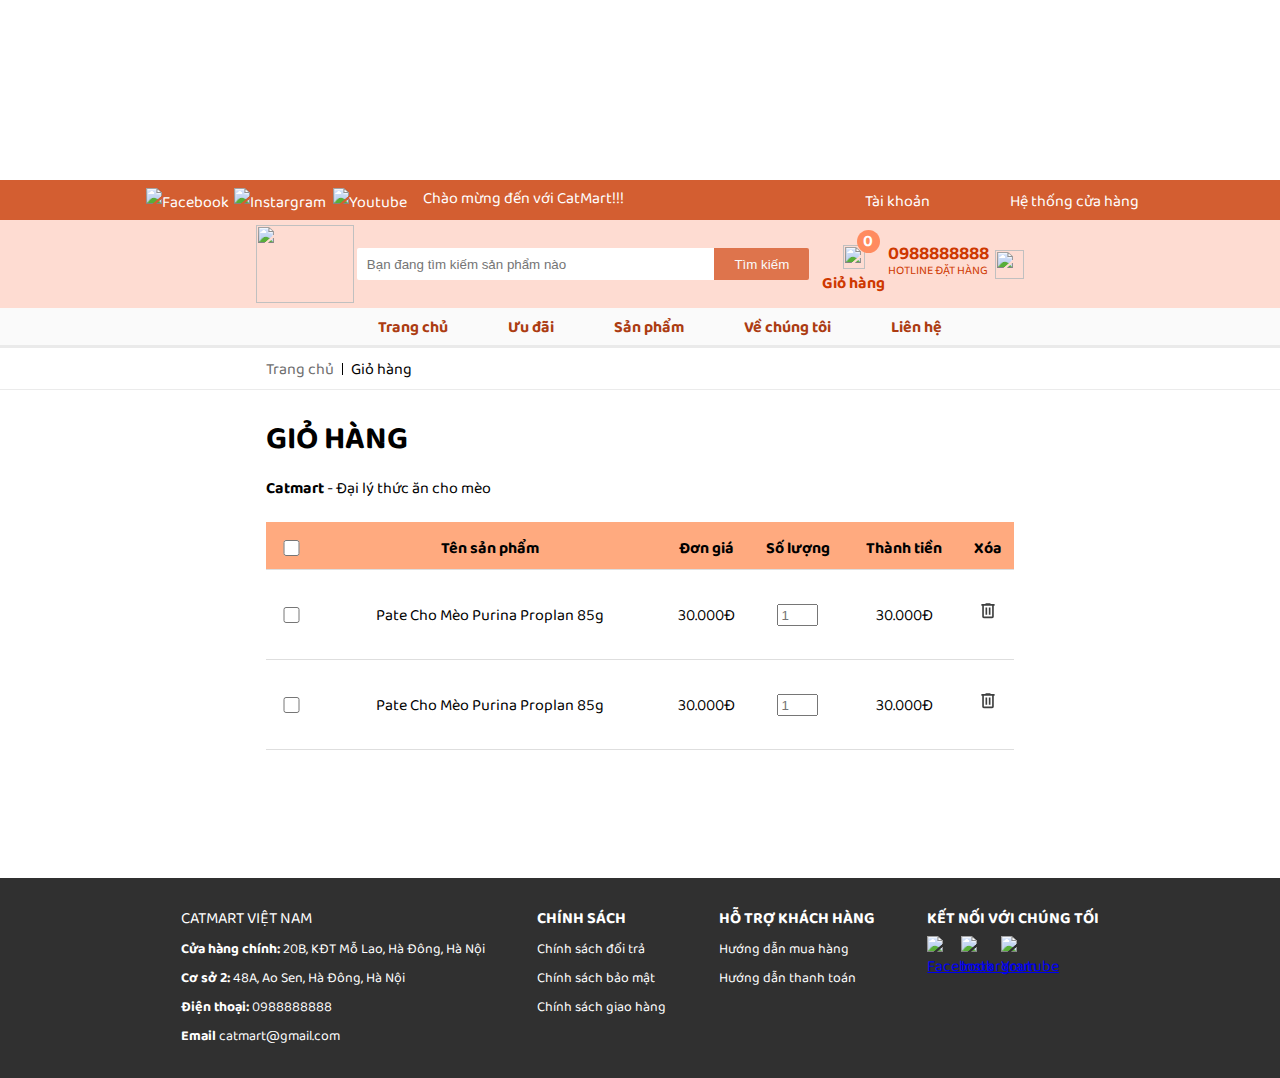
==== gio_hang/index.html @ 9795d26b "Up File catmart" ====
<!DOCTYPE html>
<html lang="en">

<head>
    <meta charset="UTF-8">
    <meta name="viewport" content="width=device-width, initial-scale=1.0">
    <link rel="preconnect" href="https://fonts.googleapis.com">
    <link rel="preconnect" href="https://fonts.gstatic.com" crossorigin>
    <link href="https://fonts.googleapis.com/css2?family=Baloo+Bhaina+2:wght@400;500;600;700;800&display=swap"
        rel="stylesheet">
    <title>Cat Mart</title>
    <script src="https://code.jquery.com/jquery-3.7.1.js"
        integrity="sha256-eKhayi8LEQwp4NKxN+CfCh+3qOVUtJn3QNZ0TciWLP4=" crossorigin="anonymous"></script>
    <link rel="stylesheet" href="style.css">
</head>

<body>
    <div class="head">
    </div>
    <div class="top_bar">
        <div class="left">
            <div class="image_nav">
                <a href="#facebook">
                    <img src="Image/facebook-f.svg" alt="Facebook">
                </a>
                <a href="#instar">
                    <img src="Image/instagram.svg" alt="Instargram">
                </a>
                <a href="#youtube">
                    <img src="Image/youtube.svg" alt="Youtube" id="youtube">
                </a>
            </div>
            <p>Chào mừng đến với CatMart!!!</p>
        </div>
        <div class="right">

            <a href="#profile">
                <img src="Image/icon_progile.png">
            </a>
            <div class="dropdown">
                <button onclick="myFunction()" class="dropbtn">Tài khoản</button>
                <div id="myDropdown" class="dropdown-content">
                    <a id="login">Đăng nhập</a>

                    <a id="register" href="#">Đăng ký</a>
                </div>
            </div>

            <a href="#location">
                <img src="Image/location.png">
                Hệ thống cửa hàng
            </a>
        </div>
    </div>
    <div class="sticky_scroll">
        <div class="header">
            <img id="logo" src="Image/logo.png">
            <div class="search">
                <input type="text" class="tim_kiem" name="tim_kiem" placeholder="Bạn đang tìm kiếm sản phẩm nào">
                <button class="button_tim_kiem"> Tìm kiếm </button>
            </div>
            <div class="gio_hang">
                <div class="gio_hang_img">
                    <a href="../gio_hang/index.html">
                        <img src="Image/shopping bag.png">
                        <p>0</p>
                    </a>
                </div>
                <a href="../gio_hang/index.html">
                    <p>Giỏ hàng</p>
                </a>
            </div>
            <div class="lien_he">
                <div class="sdt">
                    <p id="phone_num">0988888888</p>
                    <p id="hotline">HOTLINE ĐẶT HÀNG</p>
                </div>
                <img src="Image/phone.png">
            </div>
        </div>
        <div class="nav_bar">
            <ul class="dieu_huong">
                <li>
                    <a class="nav_text" href="../Homepage/index.html"> Trang chủ </a>
                </li>
                <li>
                    <a class="nav_text" href="/Sale/index.html"> Ưu đãi </a>
                </li>
                <li>
                    <a class="nav_text" href="#Sanpham"> Sản phẩm </a>
                </li>
                <li>
                    <a class="nav_text" href="/ve_chung_toi/index.html"> Về chúng tôi </a>
                </li>
                <li>
                    <a class="nav_text" href="#lienhe"> Liên hệ </a>
                </li>
            </ul>
        </div>
        <div class="dieu_huong_gio_hang">
            <p style="color: rgb(109, 109, 109);">Trang chủ</p>
            <div class="line"></div>
            <p>Giỏ hàng</p>
        </div>
    </div>

    <div class="content0">
        <h1>GIỎ HÀNG</h1>
        <p><strong>Catmart</strong> - Đại lý thức ăn cho mèo</p>
    </div>

    <div>
        <table>
            <tr>
                <th><input class="checkbox" type="checkbox" onclick="toggle(this)"></th>
                <th>Tên sản phẩm</th>
                <th>Đơn giá</th>
                <th>Số lượng</th>
                <th>Thành tiền</th>
                <th>Xóa</th>
            </tr>
            <tr>
                <td><input class="checkbox" type="checkbox" name="foo"></td>
                <td>Pate Cho Mèo Purina Proplan 85g</td>
                <td> 30.000Đ</td>
                <td><input type="number" min="1" placeholder="1"></td>
                <td> 30.000Đ</td>
                <td>
                    <svg xmlns="http://www.w3.org/2000/svg" width="34" height="32" viewBox="0 0 48 44" fill="none">
                        <mask id="mask0_922_6849" style="mask-type:alpha" maskUnits="userSpaceOnUse" x="10" y="9"
                            width="28" height="28">
                            <rect x="10" y="9" width="28" height="28" fill="#D9D9D9" />
                        </mask>
                        <g mask="url(#mask0_922_6849)">
                            <path
                                d="M18.1665 33.5C17.5248 33.5 16.9755 33.2715 16.5186 32.8146C16.0616 32.3576 15.8332 31.8083 15.8332 31.1667V16H14.6665V13.6667H20.4998V12.5H27.4998V13.6667H33.3332V16H32.1665V31.1667C32.1665 31.8083 31.938 32.3576 31.4811 32.8146C31.0241 33.2715 30.4748 33.5 29.8332 33.5H18.1665ZM29.8332 16H18.1665V31.1667H29.8332V16ZM20.4998 28.8333H22.8332V18.3333H20.4998V28.8333ZM25.1665 28.8333H27.4998V18.3333H25.1665V28.8333Z"
                                fill="#3E3F3F" />
                        </g>
                    </svg>
                </td>
            </tr>
            <tr>
                <td><input class="checkbox" type="checkbox" name="foo"></td>
                <td>Pate Cho Mèo Purina Proplan 85g</td>
                <td>30.000Đ</td>
                <td><input type="number" min="1" placeholder="1"></td>
                <td>30.000Đ</td>
                <td>
                    <svg xmlns="http://www.w3.org/2000/svg" width="34" height="32" viewBox="0 0 48 44" fill="none">
                        <mask id="mask0_922_6849" style="mask-type:alpha" maskUnits="userSpaceOnUse" x="10" y="9"
                            width="28" height="28">
                            <rect x="10" y="9" width="28" height="28" fill="#D9D9D9" />
                        </mask>
                        <g mask="url(#mask0_922_6849)">
                            <path
                                d="M18.1665 33.5C17.5248 33.5 16.9755 33.2715 16.5186 32.8146C16.0616 32.3576 15.8332 31.8083 15.8332 31.1667V16H14.6665V13.6667H20.4998V12.5H27.4998V13.6667H33.3332V16H32.1665V31.1667C32.1665 31.8083 31.938 32.3576 31.4811 32.8146C31.0241 33.2715 30.4748 33.5 29.8332 33.5H18.1665ZM29.8332 16H18.1665V31.1667H29.8332V16ZM20.4998 28.8333H22.8332V18.3333H20.4998V28.8333ZM25.1665 28.8333H27.4998V18.3333H25.1665V28.8333Z"
                                fill="#3E3F3F" />
                        </g>
                    </svg>
                </td>
            </tr>
        </table>
    </div>

    <div class="footer">
        <div class="foot_left">
            <p><strong>CATMART VIỆT NAM</strong></p>
            <p><strong>Cửa hàng chính:</strong> 20B, KĐT Mỗ Lao, Hà Đông, Hà Nội</p>
            <p> <strong>Cơ sở 2: </strong>48A, Ao Sen, Hà Đông, Hà Nội</p>
            <p><strong>Điện thoại:</strong> 0988888888</p>
            <p><strong>Email</strong> catmart@gmail.com</p>
        </div>
        <div class="policy">
            <p><strong> CHÍNH SÁCH </strong></p>
            <a href="#Doi_tra">Chính sách đổi trả</a>
            <a href="#Doi_tra">Chính sách bảo mật</a>
            <a href="#Doi_tra">Chính sách giao hàng</a>
        </div>
        <div class="ho_tro">
            <p> <strong>HỖ TRỢ KHÁCH HÀNG</strong></p>
            <a href="#Doi_tra">Hướng dẫn mua hàng</a>
            <a href="#Doi_tra">Hướng dẫn thanh toán</a>
        </div>
        <div class="foot_right">
            <p><strong>KẾT NỐI VỚI CHÚNG TỐI</strong></p>
            <div class="image_nav">
                <a href="#facebook">
                    <img src="Image/facebook-f.svg" alt="Facebook">
                </a>
                <a href="#instar">
                    <img src="Image/instagram.svg" alt="Instargram">
                </a>
                <a href="#youtube">
                    <img src="Image/youtube.svg" alt="Youtube">
                </a>
            </div>
        </div>
    </div>
    <div id="myModalLogin" class="modalLogin">
        <div class="modalLogin_content">
            <div class="login_content">
                <span class="close">&times;</span>
                <div class="login_left">
                    <h1>Đăng nhập ngay</h1>
                    <p>Mừng bạn quay trở lại 👋</p>
                    <div class="google">
                        <img src="Image/icons_google.png">
                        <span>Đăng nhập với Google</span>
                    </div>
                    <div class="orReg">
                        <div class="line"></div>
                        <p>hoặc Đăng nhập với</p>
                        <div class="line"></div>
                    </div>
                    <label for="userName">Email</label>
                    <input type="email" id="userName" placeholder="Nhập tên tài khoản" autocomplete="off">
                    <!-- <br> -->
                    <label for="userPass">Password</label>
                    <input type="password" id="userPass" placeholder="Nhập mật khẩu" autocomplete="off">
                    <div class="quen_pass">
                        <div class="remember">
                            <input type="checkbox" id="ghi_nho">
                            <label for="ghi_nho">Ghi nhớ đăng nhập</label>
                        </div>
                        <a>Quên mật khẩu?</a>
                    </div>
                    <button id="btnLogin">Đăng nhập</button>
                    <p>Chưa có tài khoản? <span>Tạo tài khoản ngay</span> <a id="link_reg" href="#">Đăng ký</a> </p>
                </div>
                <div class="login_right">
                    <img src="Image/login_img.png" alt="Login Image">
                </div>
            </div>
        </div>
    </div>


    <div id="myModaRegis" class="modalReg">
        <div class="modalReg_content">
            <div class="reg_content">
                <span class="close2">&times;</span>
                <h3>Catmart</h3>
                <h2>Đăng ký tài khoản</h2>
                <div class="row">
                    <div class="row_box">
                        <label for="ho">Họ</label>
                        <input type="text" id="ho" name="ho" placeholder="Nhập họ của bạn" autocomplete="off">
                    </div>
                    <div class="row_box">
                        <label for="ho">Tên</label>
                        <input type="text" id="name" name="name" placeholder="Nhập tên của bạn" autocomplete="off">
                    </div>
                </div>
                <div class="row">
                    <div class="row_box">
                        <label for="userName2">Email</label>
                        <input type="email" id="userName2" placeholder="Nhập tên tài khoản" autocomplete="off">
                    </div>
                    <div class="row_box">
                        <label for="userPass2">Password</label>
                        <input type="password" id="userPass2" placeholder="Nhập mật khẩu" autocomplete="off">
                    </div>
                </div>
                <div class="btnReg">
                    <img src="Image/dangky 3.png">
                    <button>Đăng ký</button>
                </div>
                <div class="orReg">
                    <div class="line"></div>
                    <p>hoặc Đăng nhập với</p>
                    <div class="line"></div>
                </div>
                <img src="Image/Group 28.png">
                <p id="chinh_sach">Bằng việc tiếp tục, bạn đã đọc và đồng ý với điều khoản sử dụng và Chính sách bảo mật
                    thông tin cá
                    nhân của CatMart </p>

            </div>
        </div>
    </div>
</body>
<script src="script.js"></script>

</html>
---- gio_hang/style.css ----
body {
    font-family: "Baloo Bhaina 2";
    margin: 0;
    overflow-x: hidden;
}

.head {
    height: 20vh;
    background-image: url("Image/Head.png");
    background-size: cover;
    background-repeat: no-repeat;
    background-position: center;
}

.top_bar {
    background-color: #D35E31;
    margin: 0;
    display: flex;
    justify-content: space-between;
    align-items: center;
    height: 40px;
    padding: 0px 11vw;
}


.top_bar .left {
    display: flex;
    justify-content: center;
    align-items: center;
    height: 100%;
    gap: 10px
}

.top_bar .right {
    display: flex;
    justify-content: center;
    align-items: center;
    height: 100%;
    margin: 0;
    padding: 0;
    padding-top: 5px;
}

.left img {
    width: 16px;
    height: 16px;
}


.image_nav {
    height: 100%;
    display: flex;
    margin: 0;
    padding: 0;
    align-items: flex-end;
    justify-content: center;
}

#youtube {
    width: 18px;
    height: 18px;
    margin-left: 2px;
}

.top_bar .right {
    display: flex;
    justify-content: center;
    align-items: center;
}


.right img {
    width: 14px;
    height: 14px;
    object-fit: scale-down;
    padding: 0 5px 5px 50px
}

.dropbtn {
    font-size: 16px;
    border: none;
    cursor: pointer;
    background-color: #D35E31;
    color: #FFF;
    font-family: "Baloo Bhaina 2";
}

.dropbtn:hover,
.dropbtn:focus {
    background-color: #D35E31;
}

.dropdown {
    position: relative;
    display: inline-block;
}

.dropdown-content {
    left: -30px;
    display: none;
    position: absolute;
    border-radius: 2px;
    background: #FEFEFE;
    box-shadow: 0px 8px 16px 0px rgba(0, 0, 0, 0.2);
    z-index: 3;
    width: 130px;
    height: 85px;
}

#login {
    color: #CE3800;
    text-decoration: none;
    font-weight: bold;
    /* display: block; */
    border-radius: 2px;
    background: #FEDCD2;
    height: 35px;
    margin: 5px;
}

#register {
    color: #FFF;
    text-decoration: none;
    /* display: block; */
    font-weight: bold;
    border-radius: 2px;
    background: #DE744C;
    height: 35px;
    margin: 5px;
}

.dropdown-content a:hover {
    background-color: #ddd;
}

.show {
    display: block;
}

/* Modal Box ở đoạn này */

.modalLogin {
    display: none;
    background-color: #000;
    position: fixed;
    z-index: 4;
    left: 0;
    top: 0;
    width: 100%;
    height: 100%;
    overflow: auto;
    background-color: rgb(0, 0, 0);
    background-color: rgba(0, 0, 0, 0.4);
}

.modalLogin_content {
    display: flex;
    justify-content: center;
    align-items: center;
    width: 100%;
    height: 100%;
}

.login_content {
    display: flex;
    justify-content: space-between;
    align-items: center;
    width: 55%;
    height: 550px;
    background-color: #FFF;
    margin: 0;
    padding: 0;
    position: relative;
    border-radius: 10px;
}

.login_content .orReg {
    padding: 0 10%;
}

.login_left {
    width: 45%;
    display: flex;
    flex-direction: column;
    justify-content: center;
    padding: 0 5%;
}

.login_left h1 {
    padding: 0;
    padding-top: 7%;
    margin: 0;
    color: #000;
    font-size: 28px;
    font-weight: 700;
    text-align: left;
    line-height: 1;
}

.login_left p {
    font-size: 14px;
    font-weight: 400;
    margin: 0;
}

.google {
    border-radius: 5px;
    background: #DADADA;
    display: flex;
    justify-content: center;
    align-items: center;
    gap: 10px;
    width: 100%;
    height: 40px;
    margin-bottom: 20px;
}

#userName,
#userPass {
    border-radius: 5px;
    background: #DADADA;
    gap: 10px;
    width: 100%;
    height: 40px;
    margin-bottom: 20px;
    border: none;
    padding-left: 15px;
    font-family: "Baloo Bhaina 2";
    margin-bottom: 10px;
    /* font-weight: bold; */
}

#btnLogin {
    border-radius: 5px;
    background: #D35E31;
    width: 100%;
    height: 40px;
    border: none;
    padding-left: 15px;
    font-family: "Baloo Bhaina 2";
    color: #FFF;
    font-size: 16px;
    font-weight: 700;
    margin-top: 20px;
}

label {
    font-weight: bold;
}


.quen_pass {
    display: flex;
    justify-content: space-between;
    width: 104%;
}

.quen_pass a {
    color: #474BCA;
    font-family: "Baloo Bhaina 2";
    font-size: 14px;
    font-weight: 500;
}

/* #ghi_nho_label {
    font-family: "Baloo Bhaina 2";
    font-size: 14px;
    font-weight: 500;
} */

.remember label {
    font-family: "Baloo Bhaina 2";
    font-size: 14px;
    font-weight: 500;
}

.google img {
    width: 16px;
    height: 16px;
}

.google span {
    font-size: 14px;
    /* font-weight: 500; */
    color: #4E4E4E;
}


.login_left p:last-child {
    padding: 0 15%;
}

.login_right {
    width: 55%;
    height: 100%;
    background-color: #FEDCD2;
    padding: 0;
    border-radius: 0px 10px 10px 0px;
}

.login_right img {
    object-fit: contain;
    width: 100%;
    height: 100%;
}

.login_left a {
    color: #474BCA;
}

/* The Close Button */
.close {
    display: flex;
    justify-content: center;
    line-height: 49px;
    text-align: center;
    color: #aaa;
    float: right;
    font-size: 40px;
    font-weight: normal;
    position: absolute;
    right: -15px;
    top: -15px;
    background-color: #FFF;
    width: 40px;
    height: 40px;
    border-radius: 50%;
    box-shadow: 0px 0px 4px 1px rgba(0, 0, 0, 0.10);
}

.close:hover,
.close:focus {
    color: black;
    text-decoration: none;
    cursor: pointer;
}

.right a {
    margin: 0;
    height: 100%;
    display: flex;
    justify-content: center;
    align-items: center;
}

.top_bar p {
    padding: 0;
    padding-left: 6px;
    font-size: 16px;
    color: #FFF;
    margin: 0;

}

.top_bar a {
    text-decoration: none;
    color: #FFF;
    padding-left: 5px;
}



.sticky_scroll {
    position: sticky;
    top: 0px;
    z-index: 2;
}

.vi_tri {
    margin: 0;
    width: 100vw;
    height: 3px;
    display: flex;
    justify-content: center;
    height: 3px;

}

#home_page {
    border-bottom: 3px solid #AC3C12;
    /* border-bottom-right-radius: 3px;
    border-bottom-left-radius: 3px; */
}

.header {
    display: flex;
    background-color: #FEDCD2;
    align-items: center;
    justify-content: space-between;
    padding: 0 20vw;
}

.header #logo {
    display: inline;
    height: 78px;
    width: 98px;
    padding: 5px 0px;
}

.search {
    display: flex;
    /* width: 1000px; */
    height: 32px;
    align-items: center;
    /* flex-shrink: 2; */
}

.search .tim_kiem {
    display: inline;
    width: 27vw;
    height: 30px;
    align-items: center;
    border: none;
    padding-left: 10px;
    flex-shrink: 0;
    border-radius: 2px 0px 0px 2px;
}

/* input::placeholder{
    padding-left: 5px;
} */

.search .button_tim_kiem {
    padding: 0px 20px;
    /* width: 5vw; */
    height: 32px;
    background-color: #DE744C;
    position: relative;
    border: none;
    color: #FAFAFA;
    margin-right: 10px;
    border-radius: 0px 2px 2px 0px;

}

.gio_hang {
    display: flex;
    flex-direction: column;
    justify-content: center;
    align-items: center;
    color: #CE3800;
    padding-top: 18px;
}
.gio_hang img {
    height: 24px;
    width: 22px;
}
.gio_hang a
{
    text-decoration: none;
    color: #CE3800;
    /* border: #AC3C12 solid; */
    width: fit-content;
    height: fit-content;
}
.gio_hang_img {
    position: relative;
    display: flex;
    flex-direction: column;
    justify-content: center;
    align-items: center;
}
.gio_hang_img a
{
    margin-bottom: -13px;
}
.gio_hang_img p {
    position: absolute;
    display: flex;
    justify-content: center;
    /* align-items: center; */
    line-height: 27px;
    right: -15px;
    top: -15px;
    background-color: #FF8B5F;
    color: #FFF;
    width: 23px;
    height: 23px;
    border-radius: 100%;
    text-align: center;
    padding: 0;
    margin: 0;
    font-size: 16px;
}



.gio_hang p {
    /* height: 24px;
    width: 22px; */
    padding: 0;
    margin: 0;
    font-weight: bold;
}

.lien_he {
    display: flex;
    justify-content: center;
    align-items: center;
    color: #CE3800;
}

.lien_he img {
    height: 29px;
    width: 29px;
}

.lien_he p {
    gap: 1px;
    line-height: 16px;
    margin: 0;
    padding: 0;
}

#phone_num {
    font-size: 18px;
    font-weight: bolder;
}

#hotline {
    font-size: 12px;
}

.sdt {
    padding-right: 6px;
    display: flex;
    justify-content: center;
    flex-direction: column;
    align-items: center;
}

.dieu_huong {
    background-color: #FAFAFA;
    display: flex;
    flex-direction: row;
    justify-content: center;
    padding-top: 5px;
    list-style: none;
    margin: 0;
    border-bottom: 3px solid #EAEAEA;
}

.dieu_huong li {
    list-style: none;
    padding: 0 30px;
}

.nav_bar a {
    text-decoration: none;
    font-size: 16px;
    font-weight: bolder;
    color: #AC3C12;
}

.footer {
    display: flex;
    justify-content: space-evenly;
    align-items: flex-start;
    background-color: #303030;
    padding: 2vw 10vw;
}

.footer p {
    margin: 0;
}

.foot_left p {
    font-size: 14px;
    margin: 0;
    padding: 0;
    color: #FFF;
}

.foot_left p:first-child {
    font-size: 16px;
    font-weight: 200;
}

.policy {
    display: flex;
    flex-direction: column;
    color: #FFF;
}

.policy a {
    text-decoration: none;
    color: #FFF;
    font-size: 14px;
}

.ho_tro {
    display: flex;
    flex-direction: column;
    color: #FFF;
}

.ho_tro a {
    text-decoration: none;
    color: #FFF;
    font-size: 14px;
}

.foot_right {
    display: flex;
    flex-direction: column;
    justify-content: center;
    align-items: flex-start;
    color: #FFF;
}

.foot_right .image_nav {
    display: flex;
    flex-direction: row;
    margin: 0;
    align-items: normal;
}

.foot_right .image_nav a {
    width: 20px;
    height: 20px;
    object-fit: cover;
}

.foot_right .image_nav a:first-child {
    width: 13.5px;
    height: 13.5px;
    object-fit: cover;
    padding-right: 20px;
}

.foot_right .image_nav a:last-child {
    width: 25px;
    height: 25px;
    object-fit: cover;
    padding: 0 20px;
}

.modalReg {
    display: none;
    background-color: #000;
    position: fixed;
    z-index: 4;
    left: 0;
    top: 0;
    width: 100%;
    height: 100%;
    overflow: auto;
    background-color: rgb(0, 0, 0);
    background-color: rgba(0, 0, 0, 0.4);
}

.modalReg_content {
    display: flex;
    justify-content: center;
    align-items: center;
    width: 100%;
    height: 100%;
}

.reg_content {
    display: flex;
    justify-content: space-between;
    flex-direction: column;
    align-items: center;
    width: 50%;
    height: 550px;
    background-color: #FFF;
    margin: 0;
    padding: 0;
    position: relative;
    border-radius: 10px;
}

.reg_content .row {
    display: flex;
    justify-content: center;
    gap: 7%;
    width: 100%;
}

.reg_content h2,
h3 {
    margin: 0;
    padding: 0;
}

.reg_content h2 {
    color: #D35E31;
    font-size: 28px;
    font-weight: 700;
    line-height: 0;
    margin-bottom: 10px;
}

.reg_content h3 {
    margin: 20px 0;
    color: #474BCA;
    font-size: 22px;
    font-weight: 600;
    line-height: normal;
    text-transform: uppercase;
}


.row_box {
    display: flex;
    flex-direction: column;
}

.row_box label {
    margin-top: 10px;
}

.row input {
    padding-left: 10px;
    border-radius: 5px;
    background: #F4F4F4;
    height: 40px;
    width: 20vw;
    border: none;
    font-family: "Baloo Bhaina 2";
}

.btnReg button {
    border-radius: 5px;
    background: #D35E31;
    width: 100%;
    height: 40px;
    border: none;
    font-family: "Baloo Bhaina 2";
    color: #FFF;
    font-size: 16px;
    font-weight: 700;
    margin: 0;
    padding: 0;
}

.btnReg {
    margin-top: 67px;
    width: 30%;
    position: relative;
}

.btnReg img {
    position: absolute;
    top: -59px;
    right: 41px;
}

.line {
    display: inline-block;
    width: 94px;
    height: 1px;
    background: rgba(0, 0, 0, 0.25);
}

.orReg p {
    display: inline-block;
    font-size: 14px;
    margin: 15px 10px;
}

#chinh_sach {
    width: 40%;
    font-size: 13px;
    text-align: center;
    line-height: 1;
    margin-bottom: 30px;
}

.close2 {
    display: flex;
    justify-content: center;
    line-height: 49px;
    text-align: center;
    color: #aaa;
    float: right;
    font-size: 40px;
    font-weight: normal;
    position: absolute;
    right: -15px;
    top: -15px;
    background-color: #FFF;
    width: 40px;
    height: 40px;
    border-radius: 50%;
    box-shadow: 0px 0px 4px 1px rgba(0, 0, 0, 0.10);
}

.close2:hover,
.close2:focus {
    color: black;
    text-decoration: none;
    cursor: pointer;
}


.best_pro .line {
    display: block;
    width: 1px;
    height: 360px;
}
#ve_chung_toi{
    border-bottom: 3px solid #AC3C12;
}
.dieu_huong_gio_hang{
    display: flex;
    align-items: center;
    border-bottom: 1.5px solid #ebebeb;
    padding: 0 0;
    margin: 0 ;
    line-height: 1.65;
    background-color: white;
}

.dieu_huong_gio_hang .line{
    margin: 0 8px;
    width: 1px;
    height: 12px;
    background-color: #000;
}
.dieu_huong_gio_hang p{
    padding: 10px 0 5px 0;
    margin: 0 ;
    /* line-height: 16px; */
}
.dieu_huong_gio_hang p:first-child {
    margin-left: 20.8%;
}


.content0 {
    padding: 0 20.8%;
    
}
.content0 h1{
    margin: 20px 0 0 0 ;
}
.content0 p:first-of-type {
    margin: 0 0 16px 0 ;
}
table{
    width: 100%;
    padding: 0 20.8%;
    border-spacing: 0;
    margin-bottom: 10%;
}
td, th {
    text-align: center;
}
table input {
    width: 33px;
    height: 16px;
}
th {
    background-color: #FFAA7F;
    padding: 8px 0 0 0;
    border-bottom: 1.5px solid #dedede ;
}
.checkbox {
    padding: 0 0 0 0;
    margin: 10px 0 0 0;
}
td {
    padding: 24px 0 20px 0;
    border-bottom: 1.5px solid #dedede ;
}
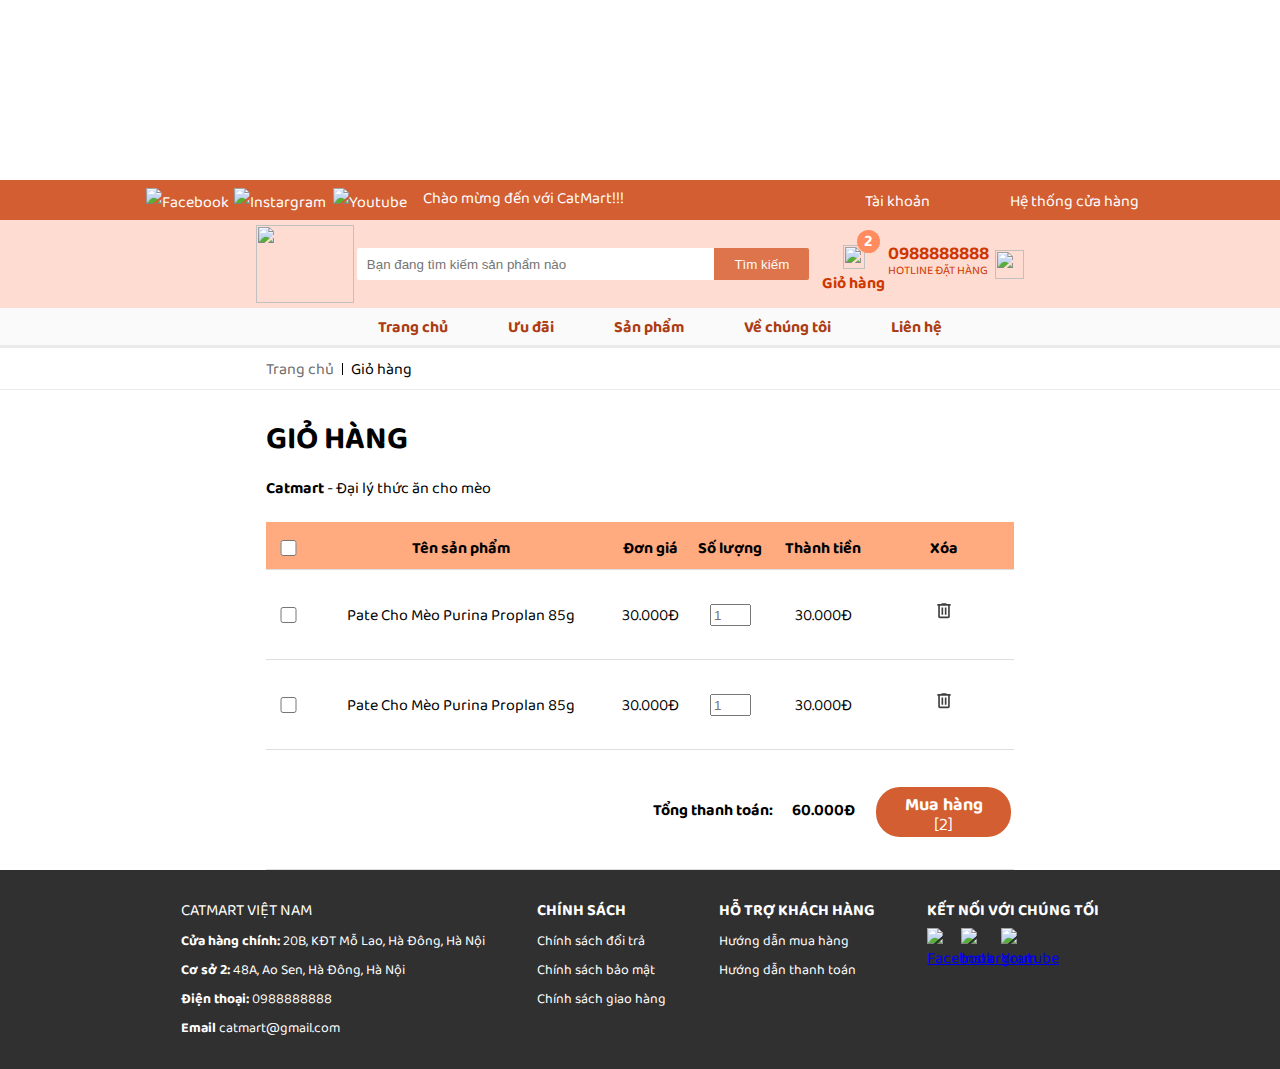
==== commit 353b23ac: "Phần của Thư" ====
--- a/gio_hang/index.html
+++ b/gio_hang/index.html
@@ -52,6 +52,8 @@
             </a>
         </div>
     </div>
+
+
     <div class="sticky_scroll">
         <div class="header">
             <img id="logo" src="Image/logo.png">
@@ -61,12 +63,12 @@
             </div>
             <div class="gio_hang">
                 <div class="gio_hang_img">
-                    <a href="../gio_hang/index.html">
+                    <a href="/gio_hang/index.html">
                         <img src="Image/shopping bag.png">
-                        <p>0</p>
+                        <p>2</p>
                     </a>
                 </div>
-                <a href="../gio_hang/index.html">
+                <a href="/gio_hang/index.html">
                     <p>Giỏ hàng</p>
                 </a>
             </div>
@@ -81,7 +83,7 @@
         <div class="nav_bar">
             <ul class="dieu_huong">
                 <li>
-                    <a class="nav_text" href="../Homepage/index.html"> Trang chủ </a>
+                    <a class="nav_text" href="/Homepage/index.html"> Trang chủ </a>
                 </li>
                 <li>
                     <a class="nav_text" href="/Sale/index.html"> Ưu đãi </a>
@@ -93,7 +95,7 @@
                     <a class="nav_text" href="/ve_chung_toi/index.html"> Về chúng tôi </a>
                 </li>
                 <li>
-                    <a class="nav_text" href="#lienhe"> Liên hệ </a>
+                    <a class="nav_text" href="/lien_he/index.html"> Liên hệ </a>
                 </li>
             </ul>
         </div>
@@ -105,62 +107,87 @@
     </div>
 
     <div class="content0">
-        <h1>GIỎ HÀNG</h1>
-        <p><strong>Catmart</strong> - Đại lý thức ăn cho mèo</p>
-    </div>
-
-    <div>
-        <table>
-            <tr>
-                <th><input class="checkbox" type="checkbox" onclick="toggle(this)"></th>
-                <th>Tên sản phẩm</th>
-                <th>Đơn giá</th>
-                <th>Số lượng</th>
-                <th>Thành tiền</th>
-                <th>Xóa</th>
-            </tr>
-            <tr>
-                <td><input class="checkbox" type="checkbox" name="foo"></td>
-                <td>Pate Cho Mèo Purina Proplan 85g</td>
-                <td> 30.000Đ</td>
-                <td><input type="number" min="1" placeholder="1"></td>
-                <td> 30.000Đ</td>
-                <td>
-                    <svg xmlns="http://www.w3.org/2000/svg" width="34" height="32" viewBox="0 0 48 44" fill="none">
-                        <mask id="mask0_922_6849" style="mask-type:alpha" maskUnits="userSpaceOnUse" x="10" y="9"
-                            width="28" height="28">
-                            <rect x="10" y="9" width="28" height="28" fill="#D9D9D9" />
-                        </mask>
-                        <g mask="url(#mask0_922_6849)">
-                            <path
-                                d="M18.1665 33.5C17.5248 33.5 16.9755 33.2715 16.5186 32.8146C16.0616 32.3576 15.8332 31.8083 15.8332 31.1667V16H14.6665V13.6667H20.4998V12.5H27.4998V13.6667H33.3332V16H32.1665V31.1667C32.1665 31.8083 31.938 32.3576 31.4811 32.8146C31.0241 33.2715 30.4748 33.5 29.8332 33.5H18.1665ZM29.8332 16H18.1665V31.1667H29.8332V16ZM20.4998 28.8333H22.8332V18.3333H20.4998V28.8333ZM25.1665 28.8333H27.4998V18.3333H25.1665V28.8333Z"
-                                fill="#3E3F3F" />
-                        </g>
-                    </svg>
-                </td>
-            </tr>
-            <tr>
-                <td><input class="checkbox" type="checkbox" name="foo"></td>
-                <td>Pate Cho Mèo Purina Proplan 85g</td>
-                <td>30.000Đ</td>
-                <td><input type="number" min="1" placeholder="1"></td>
-                <td>30.000Đ</td>
-                <td>
-                    <svg xmlns="http://www.w3.org/2000/svg" width="34" height="32" viewBox="0 0 48 44" fill="none">
-                        <mask id="mask0_922_6849" style="mask-type:alpha" maskUnits="userSpaceOnUse" x="10" y="9"
-                            width="28" height="28">
-                            <rect x="10" y="9" width="28" height="28" fill="#D9D9D9" />
-                        </mask>
-                        <g mask="url(#mask0_922_6849)">
-                            <path
-                                d="M18.1665 33.5C17.5248 33.5 16.9755 33.2715 16.5186 32.8146C16.0616 32.3576 15.8332 31.8083 15.8332 31.1667V16H14.6665V13.6667H20.4998V12.5H27.4998V13.6667H33.3332V16H32.1665V31.1667C32.1665 31.8083 31.938 32.3576 31.4811 32.8146C31.0241 33.2715 30.4748 33.5 29.8332 33.5H18.1665ZM29.8332 16H18.1665V31.1667H29.8332V16ZM20.4998 28.8333H22.8332V18.3333H20.4998V28.8333ZM25.1665 28.8333H27.4998V18.3333H25.1665V28.8333Z"
-                                fill="#3E3F3F" />
-                        </g>
-                    </svg>
-                </td>
-            </tr>
-        </table>
-    </div>
+        <div class="title-content">
+            <h1>GIỎ HÀNG</h1>
+            <p><strong>Catmart</strong> - Đại lý thức ăn cho mèo</p>
+        </div>
+        <div class="total-pay">
+            <table>
+                <tr>
+                    <th><input class="checkbox" type="checkbox" onclick="toggle(this)"></th>
+                    <th>Tên sản phẩm</th>
+                    <th>Đơn giá</th>
+                    <th>Số lượng</th>
+                    <th>Thành tiền</th>
+                    <th style="width: 140px;">Xóa</th>
+                </tr>
+                <tr>
+                    <td><input class="checkbox" type="checkbox" name="foo"></td>
+                    <td>Pate Cho Mèo Purina Proplan 85g</td>
+                    <td> 30.000Đ</td>
+                    <td><input type="number" min="1" placeholder="1"></td>
+                    <td> 30.000Đ</td>
+                    <td>
+                        <svg xmlns="http://www.w3.org/2000/svg" width="34" height="32" viewBox="0 0 48 44" fill="none">
+                            <mask id="mask0_922_6849" style="mask-type:alpha" maskUnits="userSpaceOnUse" x="10" y="9"
+                                width="28" height="28">
+                                <rect x="10" y="9" width="28" height="28" fill="#D9D9D9" />
+                            </mask>
+                            <g mask="url(#mask0_922_6849)">
+                                <path
+                                    d="M18.1665 33.5C17.5248 33.5 16.9755 33.2715 16.5186 32.8146C16.0616 32.3576 15.8332 31.8083 15.8332 31.1667V16H14.6665V13.6667H20.4998V12.5H27.4998V13.6667H33.3332V16H32.1665V31.1667C32.1665 31.8083 31.938 32.3576 31.4811 32.8146C31.0241 33.2715 30.4748 33.5 29.8332 33.5H18.1665ZM29.8332 16H18.1665V31.1667H29.8332V16ZM20.4998 28.8333H22.8332V18.3333H20.4998V28.8333ZM25.1665 28.8333H27.4998V18.3333H25.1665V28.8333Z"
+                                    fill="#3E3F3F" />
+                            </g>
+                        </svg>
+                    </td>
+                </tr>
+                <tr>
+                    <td><input class="checkbox" type="checkbox" name="foo"></td>
+                    <td>Pate Cho Mèo Purina Proplan 85g</td>
+                    <td>30.000Đ</td>
+                    <td><input type="number" min="1" placeholder="1"></td>
+                    <td>30.000Đ</td>
+                    <td>
+                        <svg xmlns="http://www.w3.org/2000/svg" width="34" height="32" viewBox="0 0 48 44" fill="none">
+                            <mask id="mask0_922_6849" style="mask-type:alpha" maskUnits="userSpaceOnUse" x="10" y="9"
+                                width="28" height="28">
+                                <rect x="10" y="9" width="28" height="28" fill="#D9D9D9" />
+                            </mask>
+                            <g mask="url(#mask0_922_6849)">
+                                <path
+                                    d="M18.1665 33.5C17.5248 33.5 16.9755 33.2715 16.5186 32.8146C16.0616 32.3576 15.8332 31.8083 15.8332 31.1667V16H14.6665V13.6667H20.4998V12.5H27.4998V13.6667H33.3332V16H32.1665V31.1667C32.1665 31.8083 31.938 32.3576 31.4811 32.8146C31.0241 33.2715 30.4748 33.5 29.8332 33.5H18.1665ZM29.8332 16H18.1665V31.1667H29.8332V16ZM20.4998 28.8333H22.8332V18.3333H20.4998V28.8333ZM25.1665 28.8333H27.4998V18.3333H25.1665V28.8333Z"
+                                    fill="#3E3F3F" />
+                            </g>
+                        </svg>
+                    </td>
+                </tr>
+                <tr>
+                    <td colspan="4">
+                        <h4 class="total-pay">
+                            Tổng thanh toán:
+                        </h4>
+                    </td>
+                    <td>
+                        <h4>
+                            60.000Đ
+                        </h4>
+                    </td>
+                    <td class="buy-hover">
+                        <a href="/thanh_toan/index.html">
+                            <button class="thanh-toan-btn">
+                                <b>Mua hàng</b>
+                                <br>
+                                <p>[2]</p>
+                            </button>
+                        </a>
+                    </td>
+                </tr>
+            </table>
+
+        </div>
+    </div>
+
+
 
     <div class="footer">
         <div class="foot_left">
@@ -172,14 +199,14 @@
         </div>
         <div class="policy">
             <p><strong> CHÍNH SÁCH </strong></p>
-            <a href="#Doi_tra">Chính sách đổi trả</a>
-            <a href="#Doi_tra">Chính sách bảo mật</a>
-            <a href="#Doi_tra">Chính sách giao hàng</a>
+            <a href="/chinh_sach_doi_tra/index.html">Chính sách đổi trả</a>
+            <a href="/chinh_sach_bao_mat/index.html">Chính sách bảo mật</a>
+            <a href="/chinh_sach_giao_hang/index.html">Chính sách giao hàng</a>
         </div>
         <div class="ho_tro">
             <p> <strong>HỖ TRỢ KHÁCH HÀNG</strong></p>
-            <a href="#Doi_tra">Hướng dẫn mua hàng</a>
-            <a href="#Doi_tra">Hướng dẫn thanh toán</a>
+            <a href="/huong_dan_mua_hang/index.html">Hướng dẫn mua hàng</a>
+            <a href="/huong_dan_thanh_toan/index.html">Hướng dẫn thanh toán</a>
         </div>
         <div class="foot_right">
             <p><strong>KẾT NỐI VỚI CHÚNG TỐI</strong></p>
--- a/gio_hang/style.css
+++ b/gio_hang/style.css
@@ -441,18 +441,12 @@
     color: #CE3800;
     padding-top: 18px;
 }
+
 .gio_hang img {
     height: 24px;
     width: 22px;
 }
-.gio_hang a
-{
-    text-decoration: none;
-    color: #CE3800;
-    /* border: #AC3C12 solid; */
-    width: fit-content;
-    height: fit-content;
-}
+
 .gio_hang_img {
     position: relative;
     display: flex;
@@ -460,10 +454,7 @@
     justify-content: center;
     align-items: center;
 }
-.gio_hang_img a
-{
-    margin-bottom: -13px;
-}
+
 .gio_hang_img p {
     position: absolute;
     display: flex;
@@ -483,7 +474,16 @@
     font-size: 16px;
 }
 
-
+.gio_hang_img a {
+    margin-bottom: -13px;
+}
+
+.gio_hang a {
+    text-decoration: none;
+    color: #CE3800;
+    width: fit-content;
+    height: fit-content;
+}
 
 .gio_hang p {
     /* height: 24px;
@@ -492,6 +492,7 @@
     margin: 0;
     font-weight: bold;
 }
+
 
 .lien_he {
     display: flex;
@@ -800,30 +801,34 @@
     width: 1px;
     height: 360px;
 }
-#ve_chung_toi{
+
+#ve_chung_toi {
     border-bottom: 3px solid #AC3C12;
 }
-.dieu_huong_gio_hang{
+
+.dieu_huong_gio_hang {
     display: flex;
     align-items: center;
     border-bottom: 1.5px solid #ebebeb;
     padding: 0 0;
-    margin: 0 ;
+    margin: 0;
     line-height: 1.65;
     background-color: white;
 }
 
-.dieu_huong_gio_hang .line{
+.dieu_huong_gio_hang .line {
     margin: 0 8px;
     width: 1px;
     height: 12px;
     background-color: #000;
 }
-.dieu_huong_gio_hang p{
+
+.dieu_huong_gio_hang p {
     padding: 10px 0 5px 0;
-    margin: 0 ;
+    margin: 0;
     /* line-height: 16px; */
 }
+
 .dieu_huong_gio_hang p:first-child {
     margin-left: 20.8%;
 }
@@ -831,39 +836,78 @@
 
 .content0 {
     padding: 0 20.8%;
-    
-}
-.content0 h1{
-    margin: 20px 0 0 0 ;
-}
+    display: flex;
+    flex-direction: column;
+    align-items: center;
+}
+
+.title-content {
+    display: flex;
+    flex-direction: column;
+    align-items: flex-start;
+    width: 100%;
+}
+
+.content0 h1 {
+    margin: 20px 0 0 0;
+}
+
 .content0 p:first-of-type {
-    margin: 0 0 16px 0 ;
-}
-table{
-    width: 100%;
+    margin: 0 0 16px 0;
+}
+
+table {
+    width: 100vw;
     padding: 0 20.8%;
     border-spacing: 0;
-    margin-bottom: 10%;
-}
-td, th {
+}
+
+td,
+th {
     text-align: center;
 }
+
 table input {
     width: 33px;
     height: 16px;
 }
+
 th {
     background-color: #FFAA7F;
     padding: 8px 0 0 0;
-    border-bottom: 1.5px solid #dedede ;
-}
+    border-bottom: 1.5px solid #dedede;
+}
+
 .checkbox {
     padding: 0 0 0 0;
     margin: 10px 0 0 0;
 }
+
 td {
     padding: 24px 0 20px 0;
-    border-bottom: 1.5px solid #dedede ;
-}
-
-
+    border-bottom: 1.5px solid #dedede;
+}
+
+.thanh-toan-btn {
+    padding-inline: 22px;
+    width: 135px;
+    height: 50px;
+    border-radius: 24px;
+    background-color: #D35E31;
+    border: none;
+    font-size: 18px;
+    color: #ffffff;
+    font-family: "Baloo Bhaina 2";
+    line-height: 20px;
+    padding-top: 10px;
+    margin-top: 6px;
+}
+
+table td .total-pay {
+    text-align: right;
+}
+.buy-hover button:hover {
+    -moz-box-shadow: inset 0 0 10px #AC3C12;
+    -webkit-box-shadow: inset 0 0 10px #AC3C12;
+    box-shadow: inset 0 0 10px #AC3C12;
+}